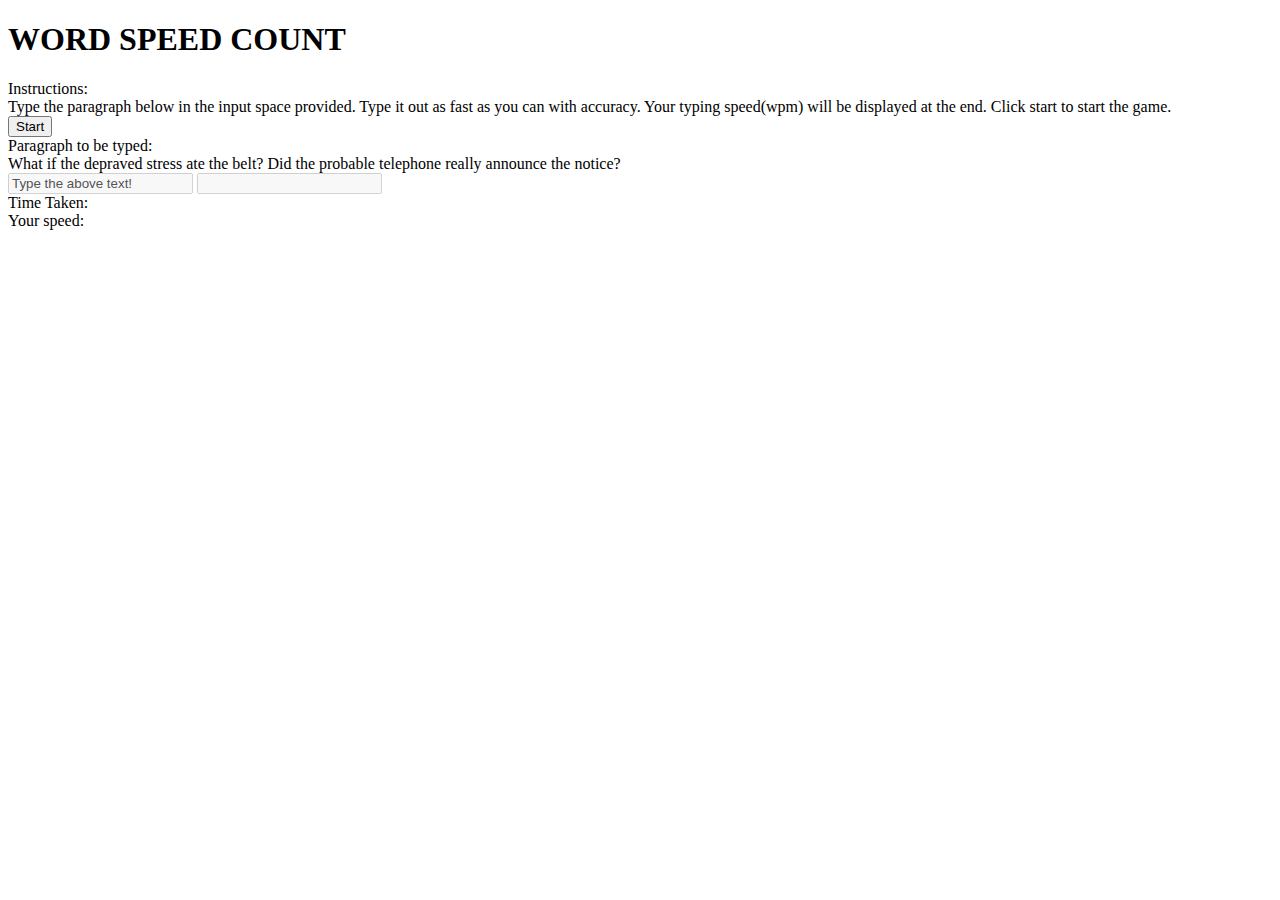
==== TypingGame.html @ 598d54f3 "Minor edit" ====
<!DOCTYPE html>
<html>
<head>
	<title>Word Speed Count</title>
	<meta name="viewport" content="width=device-width, initial-scale=1.0">
	<link rel="stylesheet" type="text/css" href="game.css">
</head>
<body>
	<h1>WORD SPEED COUNT</h1>
	<div id="insHead">Instructions:</div>
	<div id="ins">Type the paragraph below in the input space provided. Type it out as fast as you can with accuracy. Your typing speed(wpm) will be displayed at the end. Click start to start the game.</div>
	<button id="start" onclick="startTimer();">Start</button>
	<div id="timerText"></div>
	<div id="paraHead">Paragraph to be typed:</div>
	<div id="para">What if the depraved stress ate the belt? Did the probable telephone really announce the notice?</div>
	<input id="input" disabled type="text" name="words" value="Type the above text!" onfocus="this.value=''" oninput="wordCheck()">
	<input id="test" disabled type="text" name="color">
	<div id="timeDisplay">Time Taken: <span id="timeDisplaySpan"></span></div>
	<div id="speedDisplay">Your speed: <span id="speedDisplaySpan"></span></div>
<script type="text/javascript" src="game.js"></script>
</body>
</html>
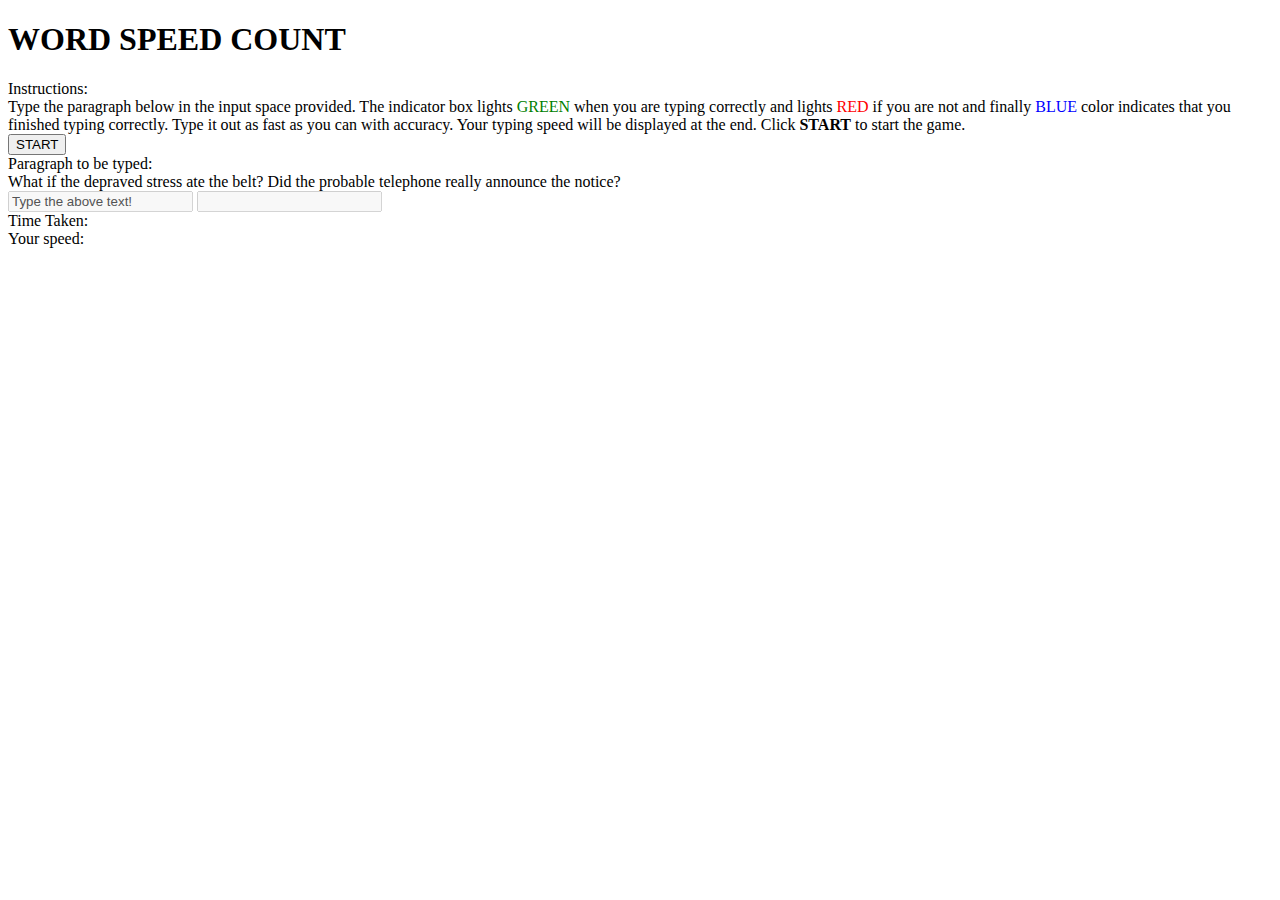
==== commit b0c0d6a8: "Definition of typing speed changed" ====
--- a/TypingGame.html
+++ b/TypingGame.html
@@ -8,8 +8,8 @@
 <body>
 	<h1>WORD SPEED COUNT</h1>
 	<div id="insHead">Instructions:</div>
-	<div id="ins">Type the paragraph below in the input space provided. Type it out as fast as you can with accuracy. Your typing speed(wpm) will be displayed at the end. Click start to start the game.</div>
-	<button id="start" onclick="startTimer();">Start</button>
+	<div id="ins">Type the paragraph below in the input space provided. The indicator box lights <span style="color: green;">GREEN</span> when you are typing correctly and lights <span style="color: red;">RED</span> if you are not and finally <span style="color: blue;">BLUE</span> color indicates that you finished typing correctly. Type it out as fast as you can with accuracy. Your typing speed will be displayed at the end. Click <b>START</b> to start the game.</div>
+	<button id="start" onclick="startTimer();">START</button>
 	<div id="timerText"></div>
 	<div id="paraHead">Paragraph to be typed:</div>
 	<div id="para">What if the depraved stress ate the belt? Did the probable telephone really announce the notice?</div>
